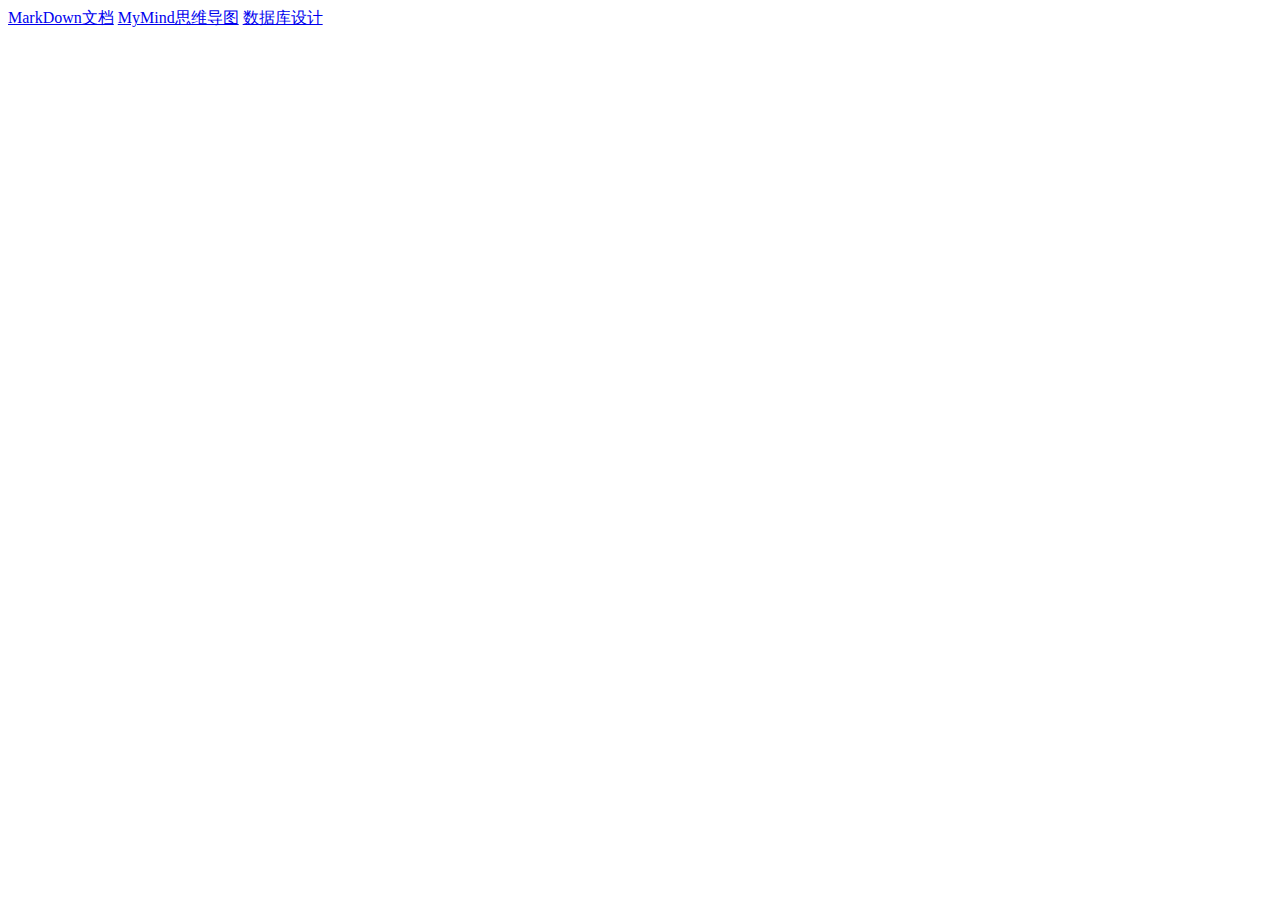
==== src/main/resources/templates/index.html @ f8c39a62 "Update index.html" ====
<!DOCTYPE html>
<html>
<head>
      <meta http-equiv="Content-Type" content="text/html; charset=utf-8" />
     <title>index</title>
</head>
<body>
  <a href="/markDown" > MarkDown文档</a>
  <a href="/mind" > MyMind思维导图</a>
  <a href="/dbDesiner" >数据库设计</a>
  
</body>
</html>
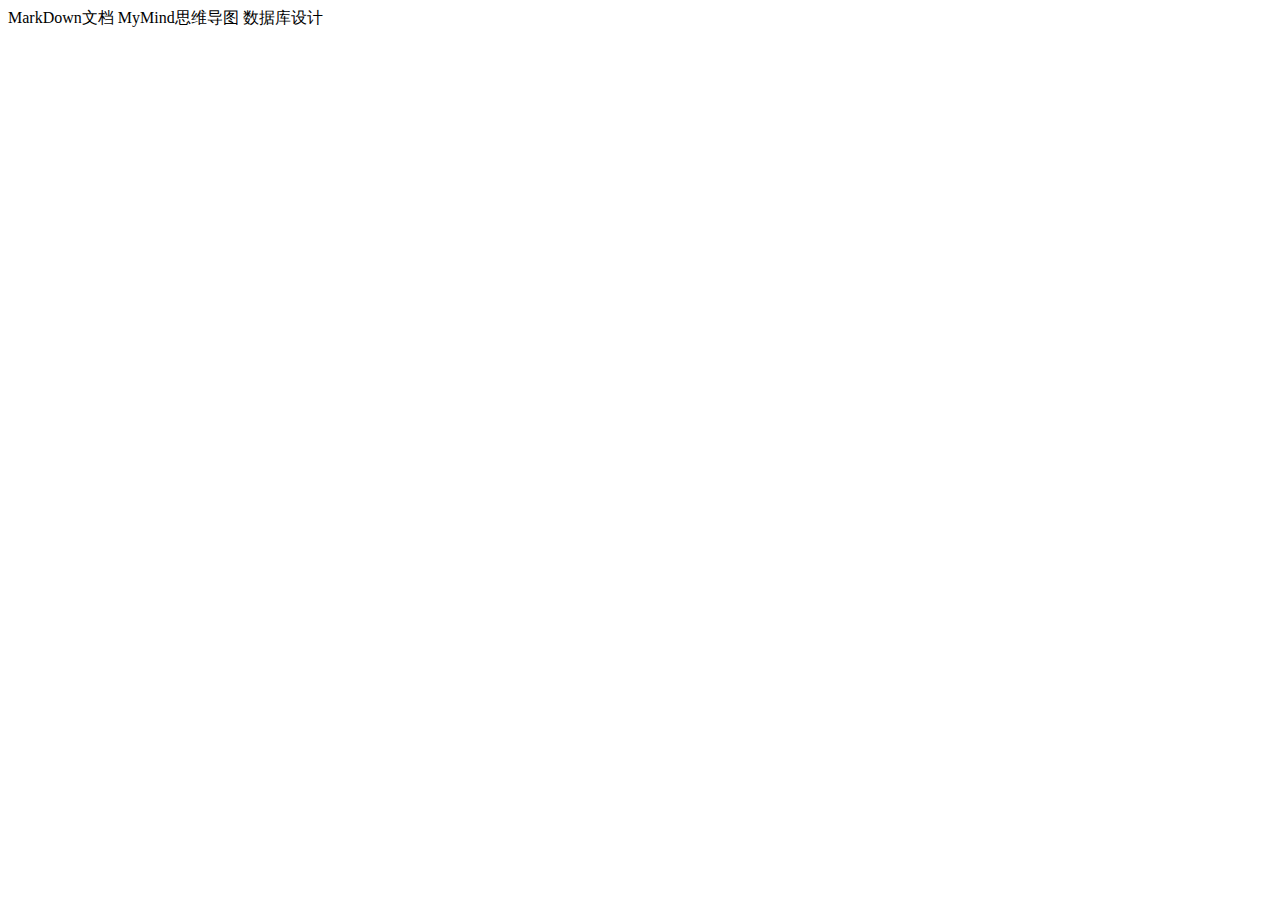
==== commit a1cb4a45: "Update index.html" ====
--- a/src/main/resources/templates/index.html
+++ b/src/main/resources/templates/index.html
@@ -1,13 +1,14 @@
-<!DOCTYPE html>
+<html lang="en" xmlns="http://www.w3.org/1999/xhtml"
+      xmlns:th="http://www.thymeleaf.org"
+      xmlns:sec="http://www.thymeleaf.org/thymeleaf-extras-springsecurity4">
 <html>
 <head>
       <meta http-equiv="Content-Type" content="text/html; charset=utf-8" />
      <title>index</title>
 </head>
 <body>
-  <a href="/markDown" > MarkDown文档</a>
-  <a href="/mind" > MyMind思维导图</a>
-  <a href="/dbDesiner" >数据库设计</a>
-  
+  <a th:href="@{/markDown}" > MarkDown文档</a>
+  <a th:href="@{/mind}" > MyMind思维导图</a>
+  <a th:href="@{/DBDesiner}" >数据库设计</a>
 </body>
 </html>
